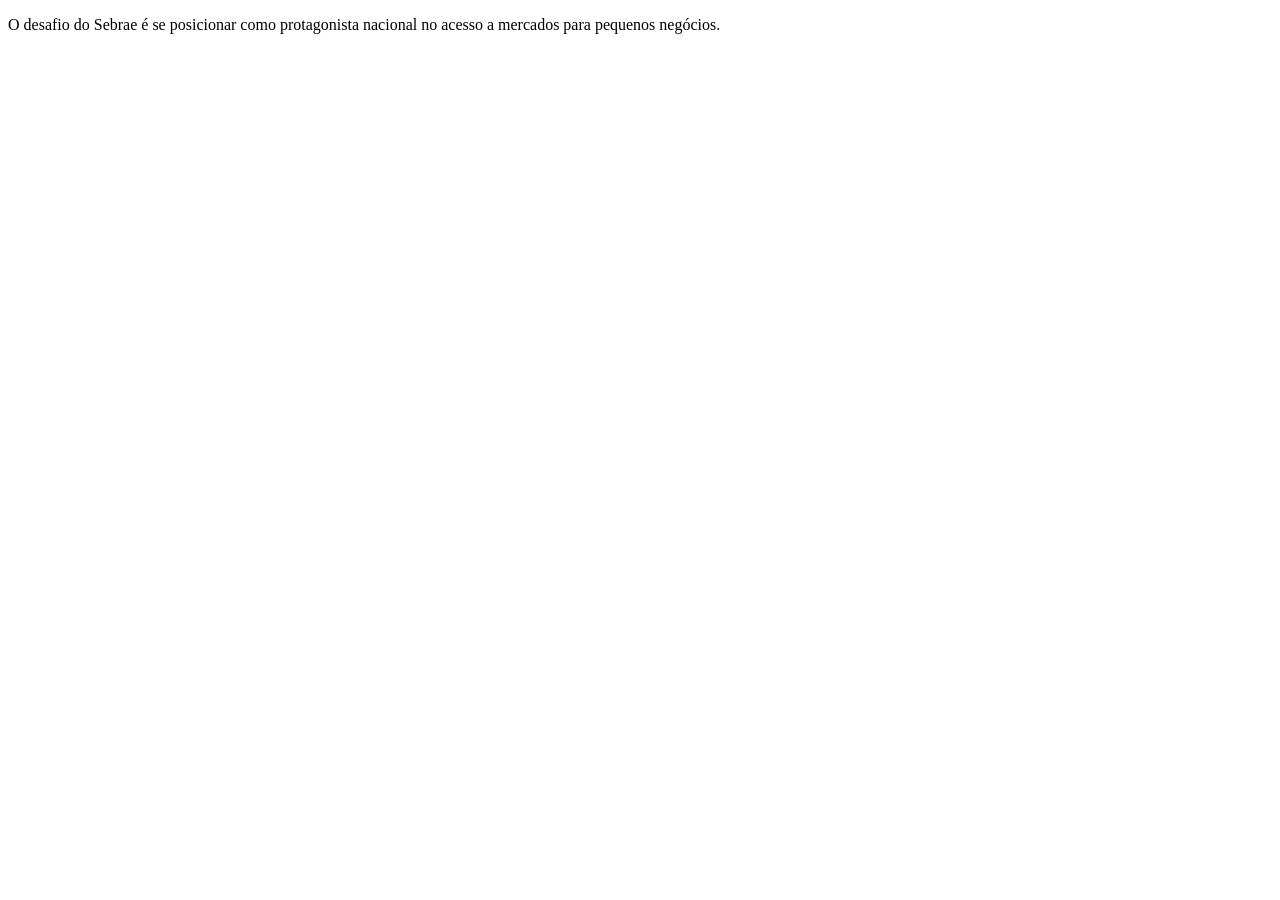
==== index.html @ 1c44a931 "Add files via upload" ====
<!DOCTYPE html>
<html lang="en">
<head>
    <meta charset="UTF-8">
    <meta name="viewport" content="width=device-width, initial-scale=1.0">
    <title>Document</title>
    <link rel="stylesheet" href="desfio.css">
</head>
<body>
    <section class="desafio">
        <div class="box-verde">
        <p> O desafio do Sebrae é se posicionar como protagonista nacional no acesso a mercados para pequenos negócios.</p>
    </div>
    </section>
</body>
</html>
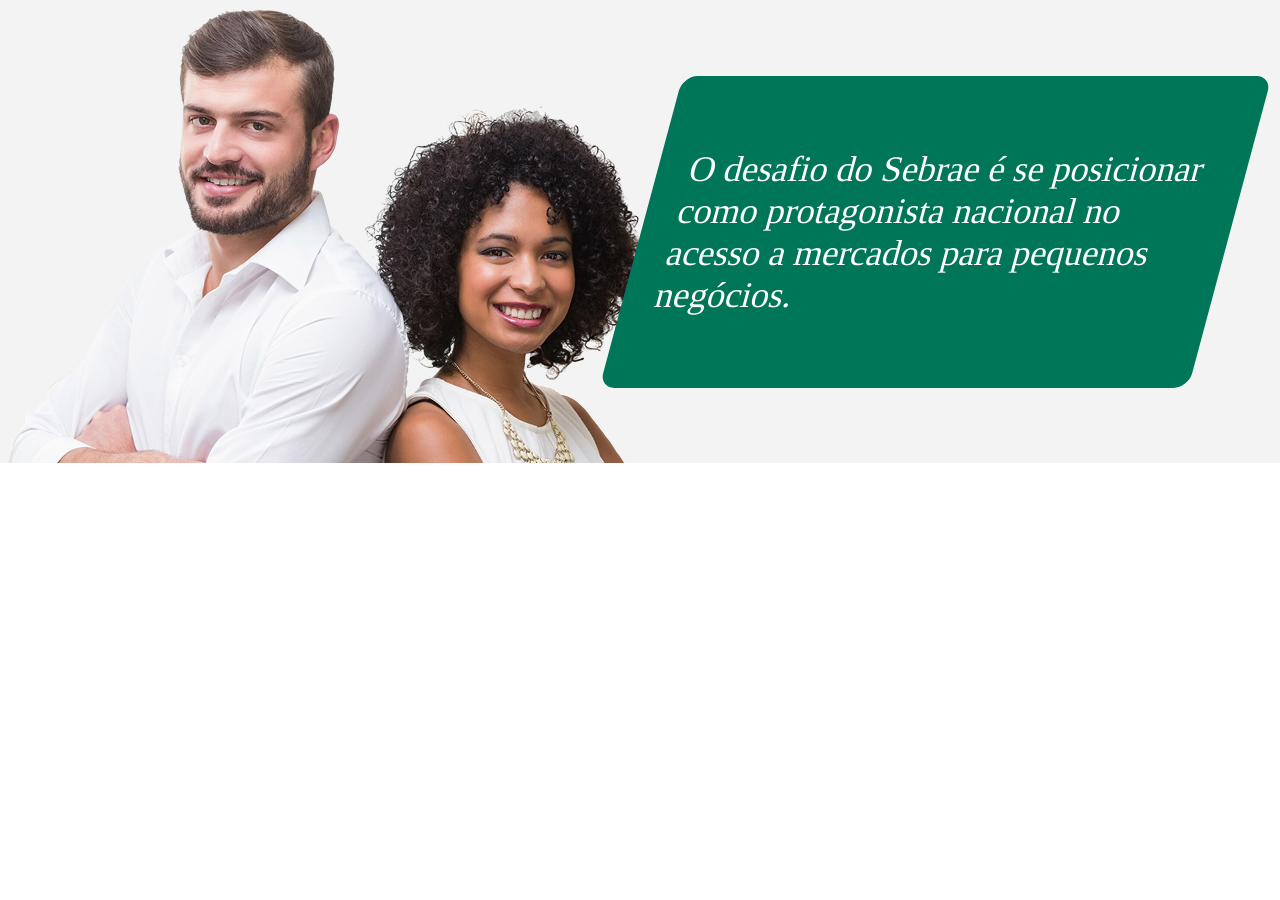
==== commit 8c643bea: "Add files via upload" ====
--- a/index.html
+++ b/index.html
@@ -4,7 +4,7 @@
     <meta charset="UTF-8">
     <meta name="viewport" content="width=device-width, initial-scale=1.0">
     <title>Document</title>
-    <link rel="stylesheet" href="desfio.css">
+    <link rel="stylesheet" href="desafio.css">
 </head>
 <body>
     <section class="desafio">
--- a/desafio.css
+++ b/desafio.css
@@ -0,0 +1,50 @@
+*{
+    margin: 0px; 
+    padding: 0px;
+}
+.desafio{
+    background: #F3F3F3 url('img/bg.png') no-repeat;
+    width:100%;
+    display: flex;
+    justify-content: end;
+    align-items: center;
+    height: 463px;
+}
+@media screen and  (max-width: 991px){
+    .desafio{
+        background: #F3F3F3 url('img/bg.png') no-repeat;
+        background-position: bottom;
+        background-size: 63%;
+        width: 100%;
+        align-items: flex-start;
+    }
+
+}
+.desafio p{    
+    color: #fff; 
+}
+.box-verde{
+    background-color: #007658;
+    width: 41%;
+    height: 248px;
+    display: flex;
+    justify-content: center;
+    align-items: center;
+    border-radius: 15px;
+    margin: 50px;
+    transform: skewX(-15deg);
+    font-size: 36px;
+    padding: 2rem;
+}
+@media(max-width: 991px){
+    .box-verde{
+        width: 67%;
+        height: 173px;
+        justify-content: center;
+        align-items: center;
+        transform: skewX(-11deg);
+        margin: 47px;
+        font-size: 20px;
+    }
+
+}
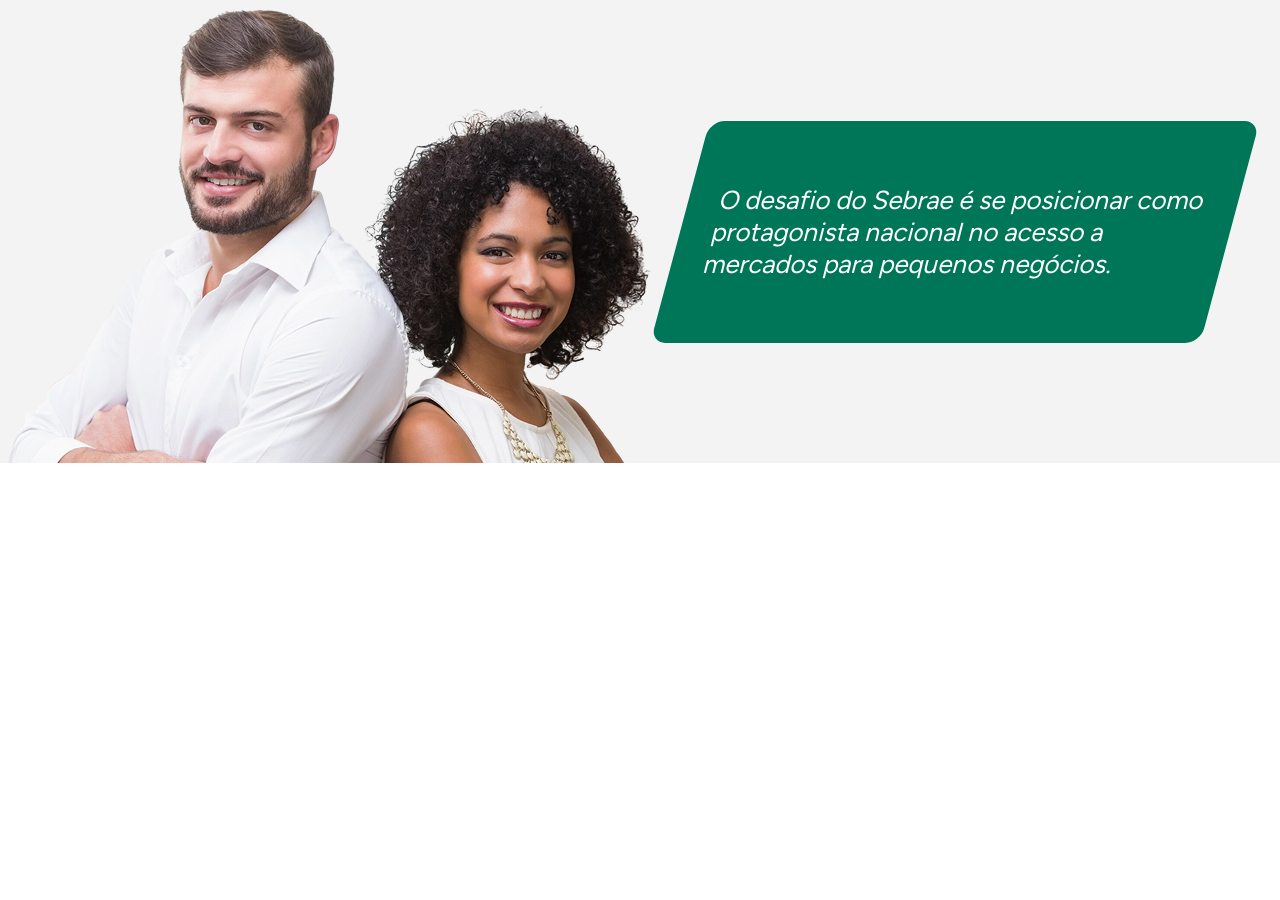
==== commit eb83b6bf: "Add files via upload" ====
--- a/index.html
+++ b/index.html
@@ -5,6 +5,12 @@
     <meta name="viewport" content="width=device-width, initial-scale=1.0">
     <title>Document</title>
     <link rel="stylesheet" href="desafio.css">
+    <link rel="preconnect" href="https://fonts.googleapis.com">
+    <link rel="preconnect" href="https://fonts.gstatic.com" crossorigin>
+    <link href="https://fonts.googleapis.com/css2?family=Figtree:ital,wght@0,300..900;1,300..900&family=Open+Sans:ital,wght@0,300..800;1,300..800&family=Roboto:wght@400;700&display=swap" rel="stylesheet">
+    <style>
+    @import url('https://fonts.googleapis.com/css2?family=Figtree:ital,wght@0,300..900;1,300..900&family=Open+Sans:ital,wght@0,300..800;1,300..800&family=Roboto:wght@400;700&display=swap');
+    </style>
 </head>
 <body>
     <section class="desafio">
--- a/desafio.css
+++ b/desafio.css
@@ -1,6 +1,7 @@
 *{
     margin: 0px; 
     padding: 0px;
+
 }
 .desafio{
     background: #F3F3F3 url('img/bg.png') no-repeat;
@@ -9,6 +10,7 @@
     justify-content: end;
     align-items: center;
     height: 463px;
+    
 }
 @media screen and  (max-width: 991px){
     .desafio{
@@ -22,18 +24,20 @@
 }
 .desafio p{    
     color: #fff; 
+    font-family: "Figtree", sans-serif;
+    font-size: 26px;
+    transform: skewX(1deg);
 }
 .box-verde{
     background-color: #007658;
-    width: 41%;
-    height: 248px;
+    width: 38%;
+    height: 158px;
     display: flex;
     justify-content: center;
     align-items: center;
     border-radius: 15px;
     margin: 50px;
-    transform: skewX(-15deg);
-    font-size: 36px;
+    transform: skewX(-15deg);     
     padding: 2rem;
 }
 @media(max-width: 991px){
